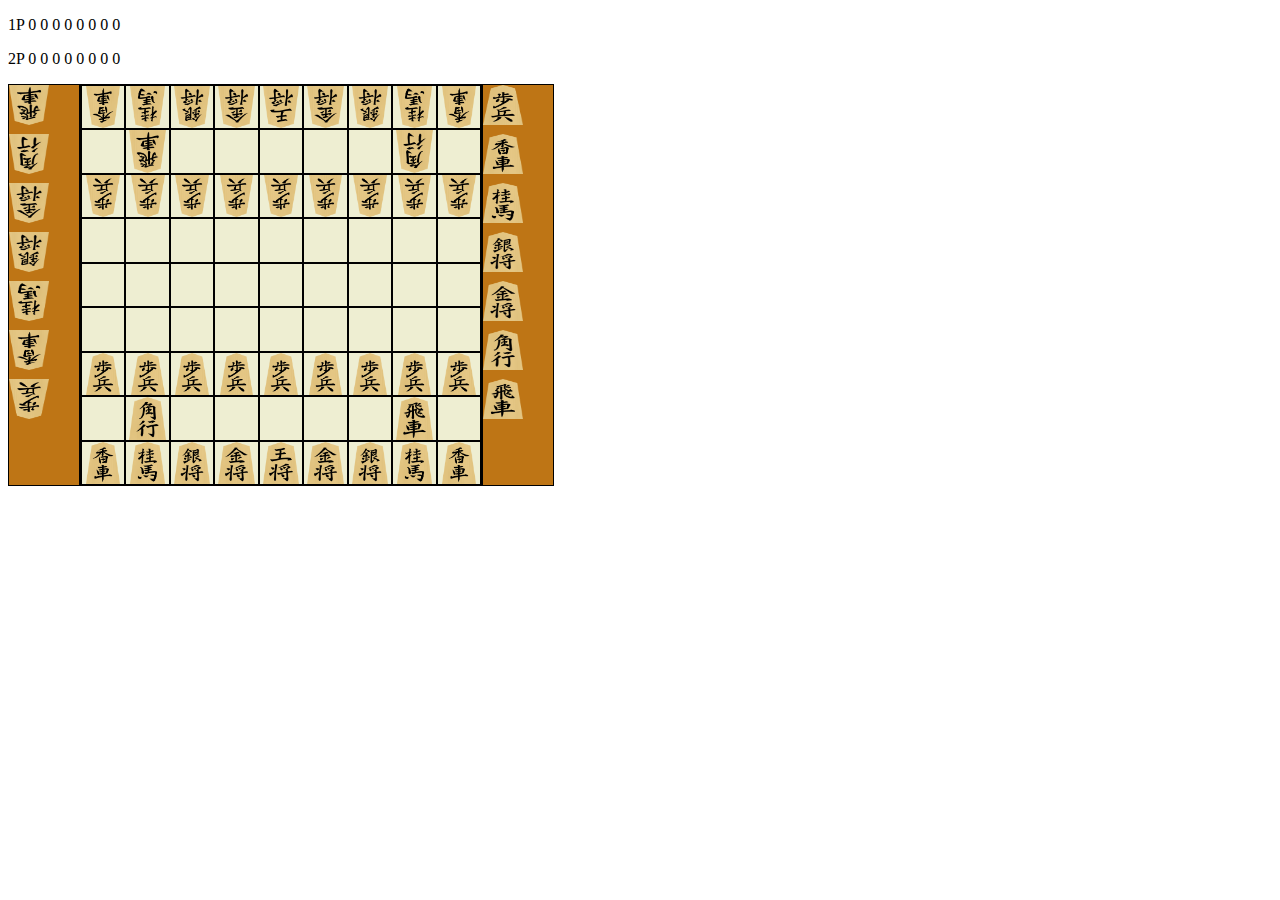
==== shogi.html @ a945e349 "持ち駒を管理し駒を打つ" ====
<!DOCTYPE html>
<html lang="ja">
<head>
    <meta charset="UTF-8">
    <meta name="viewport" content="width=device-width, initial-scale=1.0">
    <title>Web将棋アプリ</title>
    <link rel="stylesheet" href="shogi_board.css">
    <script src="set_koma.js" defer></script>
</head>
<body>
    <div class="container" style="position: relative;">
    <p id="dynamicText"></p>
    <p id="dynamicText2"></p>
    <div id="game">
        <div class="top">
            <div id="piece-area" class="piece-area">
                <img src="/komapng/rrook.png" class="kpiece" data-piece="r">
                <img src="/komapng/rbishop.png" class="kpiece" data-piece="b">
                <img src="/komapng/rgold.png" class="kpiece" data-piece="g">
                <img src="/komapng/rsilver.png" class="kpiece" data-piece="s">
                <img src="/komapng/rknight.png" class="kpiece" data-piece="n">
                <img src="/komapng/rlance.png" class="kpiece" data-piece="l">
                <img src="/komapng/rpawn.png" class="kpiece" data-piece="p">
            </div>
        </div>
        <div id="board"></div>
        <div id="piece-area2" class="piece-area2">
            <img src="/komapng/pawn.png" class="kpiece" data-piece="P">
            <img src="/komapng/lance.png" class="kpiece" data-piece="L">
            <img src="/komapng/knight.png" class="kpiece" data-piece="N">
            <img src="/komapng/silver.png" class="kpiece" data-piece="S">
            <img src="/komapng/gold.png" class="kpiece" data-piece="G">
            <img src="/komapng/bishop.png" class="kpiece" data-piece="B">
            <img src="/komapng/rook.png" class="kpiece" data-piece="R">    
        </div>
    </div>
    <div>
    <script src="set_koma.js" type="module" defer></script>
</body>
</html>
---- shogi_board.css ----
#board {
    width: 80%;
    max-width: 400px;
    border: 1px solid black;
    display: grid;
    grid-template-columns: repeat(9, 1fr);
    grid-template-rows: repeat(9, 1fr);
}

.cell {
    border: 1px solid black;
    display: flex;
    align-items: center;
    justify-content: center;
    aspect-ratio: 1;
}



.white {
    background-color: #eeeed2;
}
.piece {
    width: 50px;
    height: 50px;
    background-size: contain;
    background-repeat: no-repeat;
}

.kpiece {
    /* 各駒のスタイル */
    width: 40px;
    height: 40px;
    background-size: contain;
    cursor: pointer;
    margin-bottom: 5px;
}

.piece-area {
    width: 70px; /* 適切な幅を設定してください */
    height: 400px; /* 適切な高さを設定してください */
    border: 1px solid #000;
    background-color: #be7515;
    top: px;
}

.piece-area2 {
    width: 70px; /* 適切な幅を設定してください */
    height: 400px; /* 適切な高さを設定してください */
    border: 1px solid #000;
    background-color: #be7515;
}

#game {
    width: 100%;
    display: flex;
    align-items: end;
}
.top {
    align-items: start;
}
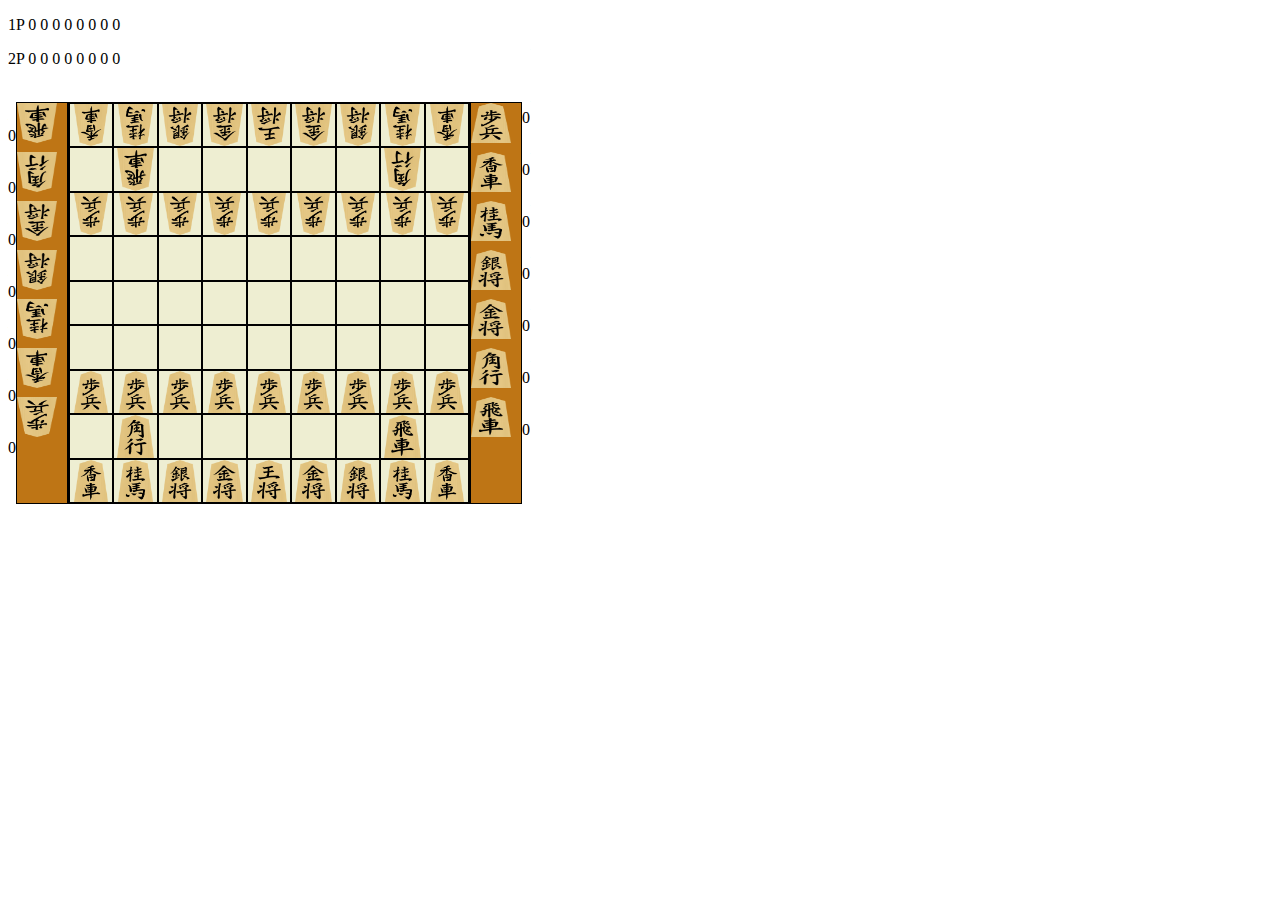
==== commit b42d1463: "駒数のUI変更" ====
--- a/shogi.html
+++ b/shogi.html
@@ -13,6 +13,15 @@
     <p id="dynamicText2"></p>
     <div id="game">
         <div class="top">
+            <div id="komakazu" class="komakazu">
+                <p id="rook">0</p>
+                <p id="bishop">0</p>
+                <p id="gold">0</p>
+                <p id="silver">0</p>
+                <p id="knight">0</p>
+                <p id="lance">0</p>
+                <p id="pawn">0</p>
+            </div>
             <div id="piece-area" class="piece-area">
                 <img src="/komapng/rrook.png" class="kpiece" data-piece="r">
                 <img src="/komapng/rbishop.png" class="kpiece" data-piece="b">
@@ -33,6 +42,15 @@
             <img src="/komapng/bishop.png" class="kpiece" data-piece="B">
             <img src="/komapng/rook.png" class="kpiece" data-piece="R">    
         </div>
+        <div id="komakazu" class="rkomakazu">
+            <p id="rrook">0</p>
+            <p id="rbishop">0</p>
+            <p id="rgold">0</p>
+            <p id="rsilver">0</p>
+            <p id="rknight">0</p>
+            <p id="rlance">0</p>
+            <p id="rpawn">0</p>
+        </div>
     </div>
     <div>
     <script src="set_koma.js" type="module" defer></script>
--- a/shogi_board.css
+++ b/shogi_board.css
@@ -27,6 +27,15 @@
     background-repeat: no-repeat;
 }
 
+.komakazu{
+    line-height: 36px;
+}
+
+.rkomakazu{
+    line-height: 36px;
+    margin-bottom: 40px;
+}
+
 .kpiece {
     /* 各駒のスタイル */
     width: 40px;
@@ -37,7 +46,7 @@
 }
 
 .piece-area {
-    width: 70px; /* 適切な幅を設定してください */
+    width: 50px; /* 適切な幅を設定してください */
     height: 400px; /* 適切な高さを設定してください */
     border: 1px solid #000;
     background-color: #be7515;
@@ -45,7 +54,7 @@
 }
 
 .piece-area2 {
-    width: 70px; /* 適切な幅を設定してください */
+    width: 50px; /* 適切な幅を設定してください */
     height: 400px; /* 適切な高さを設定してください */
     border: 1px solid #000;
     background-color: #be7515;
@@ -58,4 +67,5 @@
 }
 .top {
     align-items: start;
+    display: inline-flex;
 }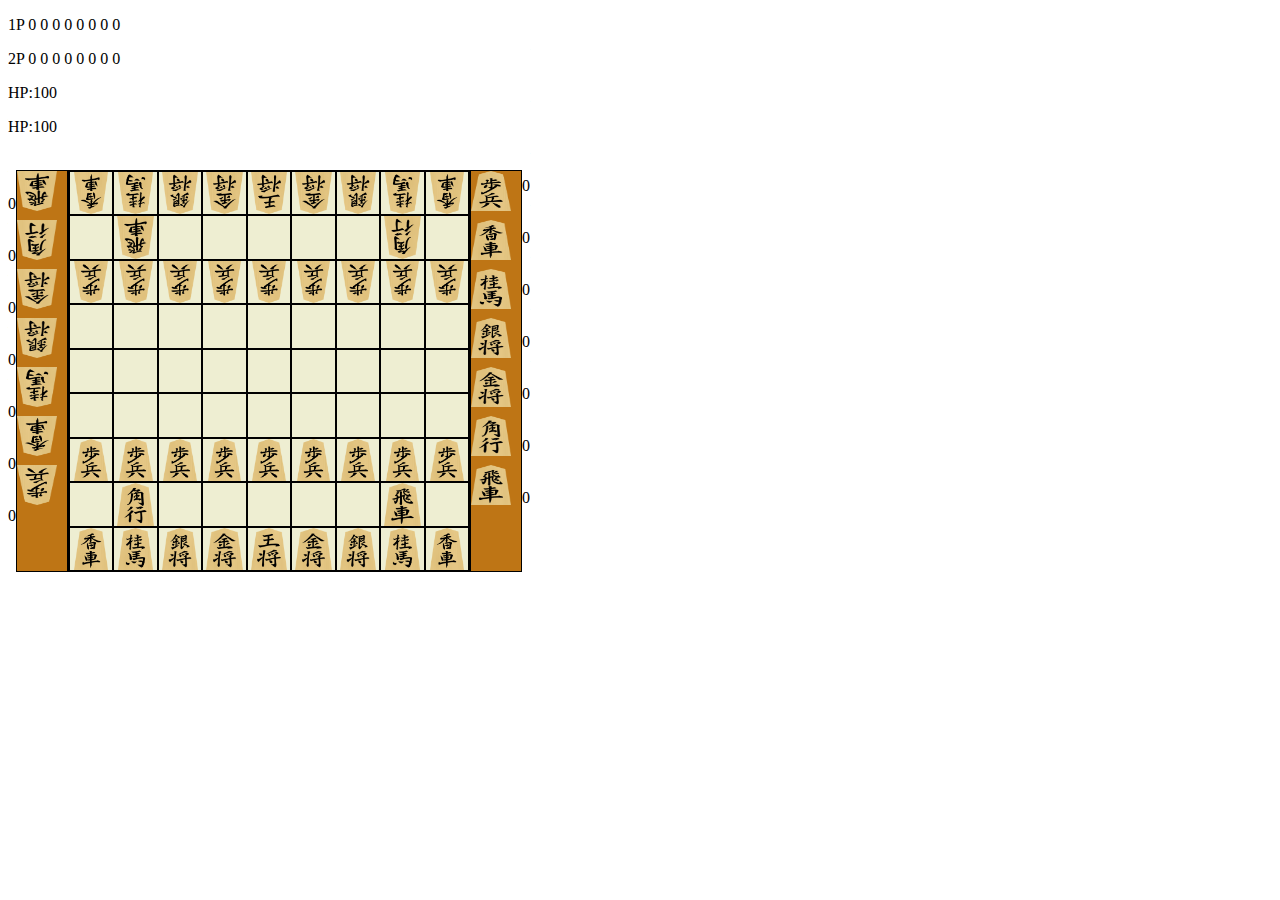
==== commit 15e1e2a4: "駒のHP" ====
--- a/shogi.html
+++ b/shogi.html
@@ -5,12 +5,14 @@
     <meta name="viewport" content="width=device-width, initial-scale=1.0">
     <title>Web将棋アプリ</title>
     <link rel="stylesheet" href="shogi_board.css">
-    <script src="set_koma.js" defer></script>
+    <script src="set_koma.js" type="module" defer></script>
 </head>
 <body>
     <div class="container" style="position: relative;">
     <p id="dynamicText"></p>
     <p id="dynamicText2"></p>
+    <p id="dynamicText3"></p>
+    <p id="dynamicText4"></p>
     <div id="game">
         <div class="top">
             <div id="komakazu" class="komakazu">
@@ -53,6 +55,6 @@
         </div>
     </div>
     <div>
-    <script src="set_koma.js" type="module" defer></script>
+    
 </body>
 </html>--- a/shogi_board.css
+++ b/shogi_board.css
@@ -68,4 +68,6 @@
 .top {
     align-items: start;
     display: inline-flex;
-}+}
+
+
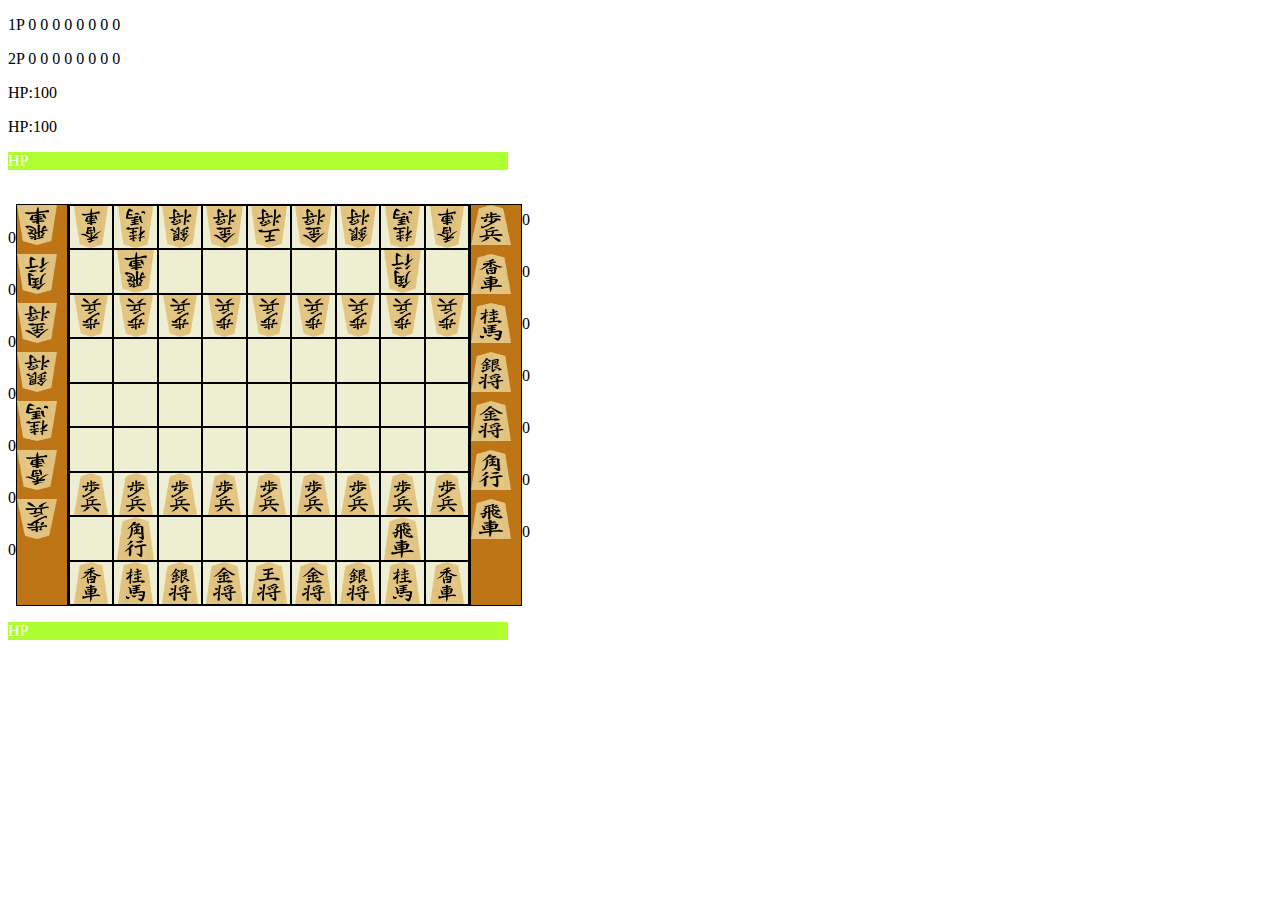
==== commit 07fce320: "HPバー（図だけ）" ====
--- a/shogi.html
+++ b/shogi.html
@@ -13,6 +13,9 @@
     <p id="dynamicText2"></p>
     <p id="dynamicText3"></p>
     <p id="dynamicText4"></p>
+    <div id = "HP">
+        <p id = "Player2HP">HP</p>
+    </div>
     <div id="game">
         <div class="top">
             <div id="komakazu" class="komakazu">
@@ -54,6 +57,9 @@
             <p id="rpawn">0</p>
         </div>
     </div>
+    <div id = "HP">
+        <p id = "Player1HP">HP</p>
+    </div>
     <div>
     
 </body>
--- a/shogi_board.css
+++ b/shogi_board.css
@@ -6,7 +6,14 @@
     grid-template-columns: repeat(9, 1fr);
     grid-template-rows: repeat(9, 1fr);
 }
-
+#HP{
+    background-color: greenyellow;
+    width: 500px;
+}
+#Player1HP, #Player2HP{
+    background-color: black;
+    color: white;
+}
 .cell {
     border: 1px solid black;
     display: flex;
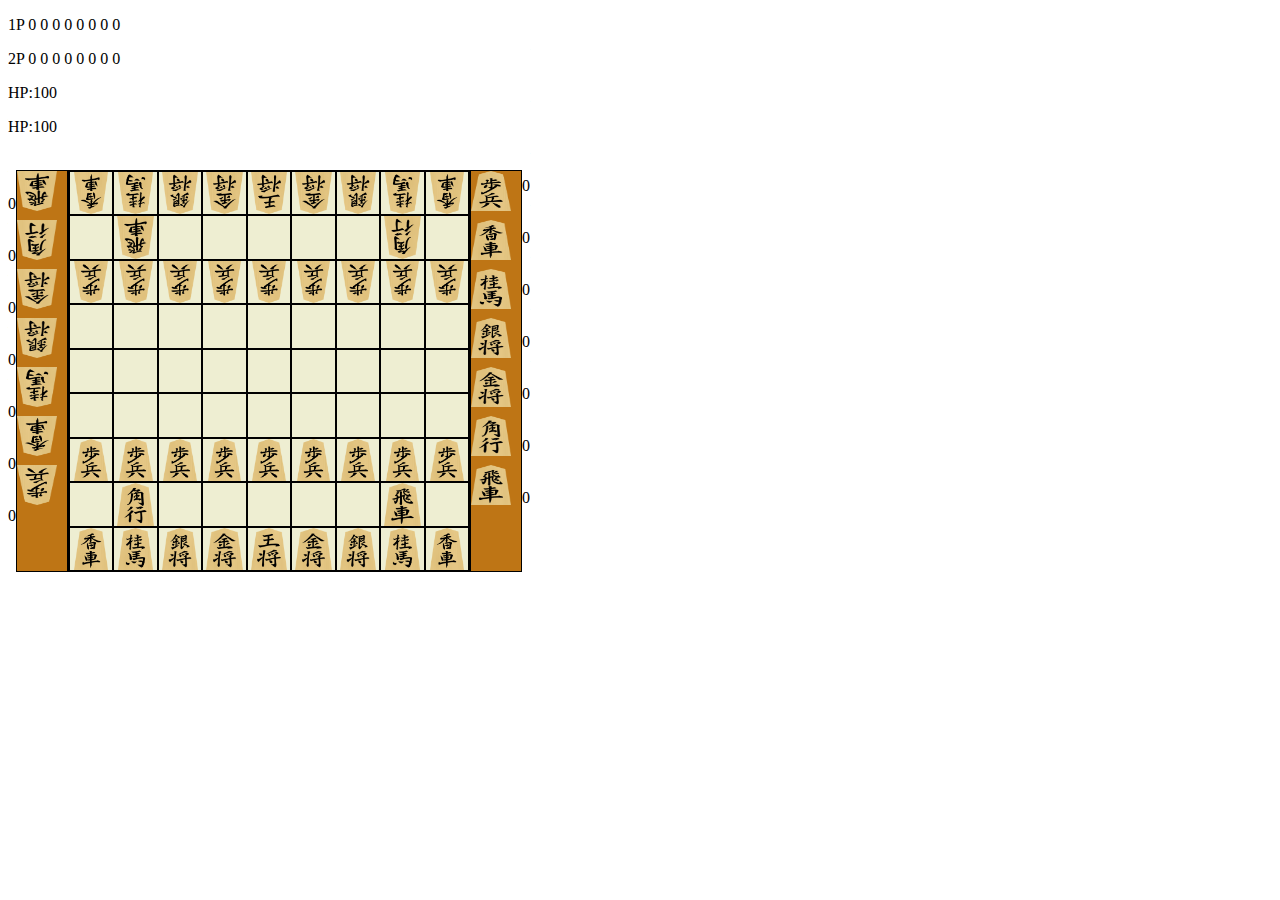
==== commit e1fd3bbc: "駒置き場に駒数追加" ====
--- a/shogi.html
+++ b/shogi.html
@@ -13,9 +13,6 @@
     <p id="dynamicText2"></p>
     <p id="dynamicText3"></p>
     <p id="dynamicText4"></p>
-    <div id = "HP">
-        <p id = "Player2HP">HP</p>
-    </div>
     <div id="game">
         <div class="top">
             <div id="komakazu" class="komakazu">
@@ -48,17 +45,14 @@
             <img src="/komapng/rook.png" class="kpiece" data-piece="R">    
         </div>
         <div id="komakazu" class="rkomakazu">
+            <p id="rpawn">0</p>
+            <p id="rlance">0</p>
+            <p id="rknight">0</p>
+            <p id="rsilver">0</p>
+            <p id="rgold">0</p>
+            <p id="rbishop">0</p>
             <p id="rrook">0</p>
-            <p id="rbishop">0</p>
-            <p id="rgold">0</p>
-            <p id="rsilver">0</p>
-            <p id="rknight">0</p>
-            <p id="rlance">0</p>
-            <p id="rpawn">0</p>
         </div>
-    </div>
-    <div id = "HP">
-        <p id = "Player1HP">HP</p>
     </div>
     <div>
     
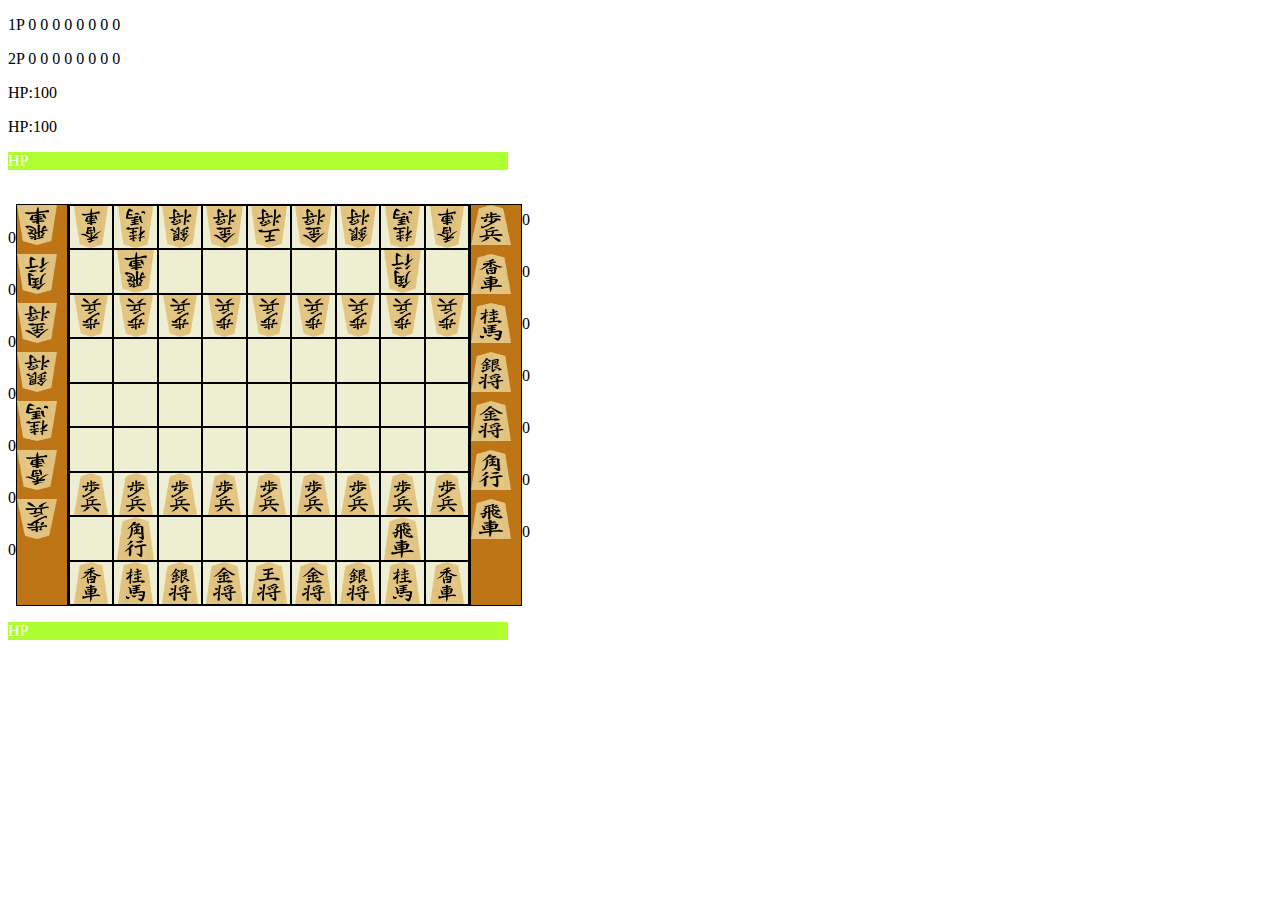
==== commit 31bd7e3a: "Merge branch 'main' of https://github.com/1206marakasu/hakkason" ====
--- a/shogi.html
+++ b/shogi.html
@@ -13,6 +13,9 @@
     <p id="dynamicText2"></p>
     <p id="dynamicText3"></p>
     <p id="dynamicText4"></p>
+    <div id = "HP">
+        <p id = "Player2HP">HP</p>
+    </div>
     <div id="game">
         <div class="top">
             <div id="komakazu" class="komakazu">
@@ -54,6 +57,9 @@
             <p id="rrook">0</p>
         </div>
     </div>
+    <div id = "HP">
+        <p id = "Player1HP">HP</p>
+    </div>
     <div>
     
 </body>
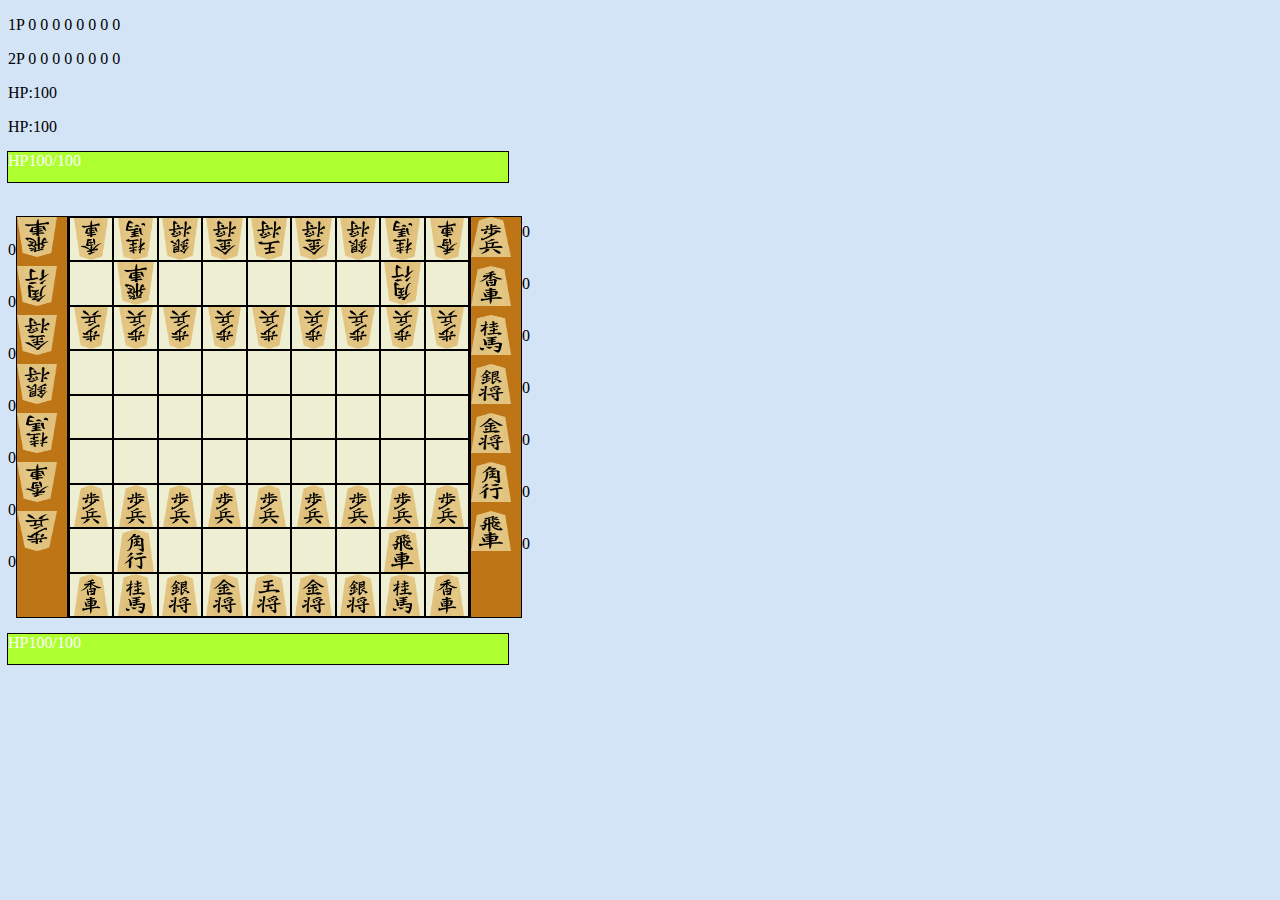
==== commit fee9a014: "背景変更など" ====
--- a/shogi.html
+++ b/shogi.html
@@ -16,6 +16,7 @@
     <div id = "HP">
         <p id = "Player2HP">HP</p>
     </div>
+    <audio id="click-sound" src="将棋の駒を打つ.mp3"></audio>
     <div id="game">
         <div class="top">
             <div id="komakazu" class="komakazu">
@@ -57,6 +58,7 @@
             <p id="rrook">0</p>
         </div>
     </div>
+    <p></p>
     <div id = "HP">
         <p id = "Player1HP">HP</p>
     </div>
--- a/shogi_board.css
+++ b/shogi_board.css
@@ -1,3 +1,6 @@
+html{
+    background-color: #d4e4f7;
+}
 #board {
     width: 80%;
     max-width: 400px;
@@ -6,14 +9,19 @@
     grid-template-columns: repeat(9, 1fr);
     grid-template-rows: repeat(9, 1fr);
 }
-#HP{
+#HP {
     background-color: greenyellow;
     width: 500px;
+    outline: 1px solid black;
 }
-#Player1HP, #Player2HP{
+
+#Player1HP, #Player2HP {
     background-color: black;
     color: white;
+    max-width: 500px;
+    height: 30px;
 }
+
 .cell {
     border: 1px solid black;
     display: flex;
@@ -21,9 +29,6 @@
     justify-content: center;
     aspect-ratio: 1;
 }
-
-
-
 .white {
     background-color: #eeeed2;
 }
